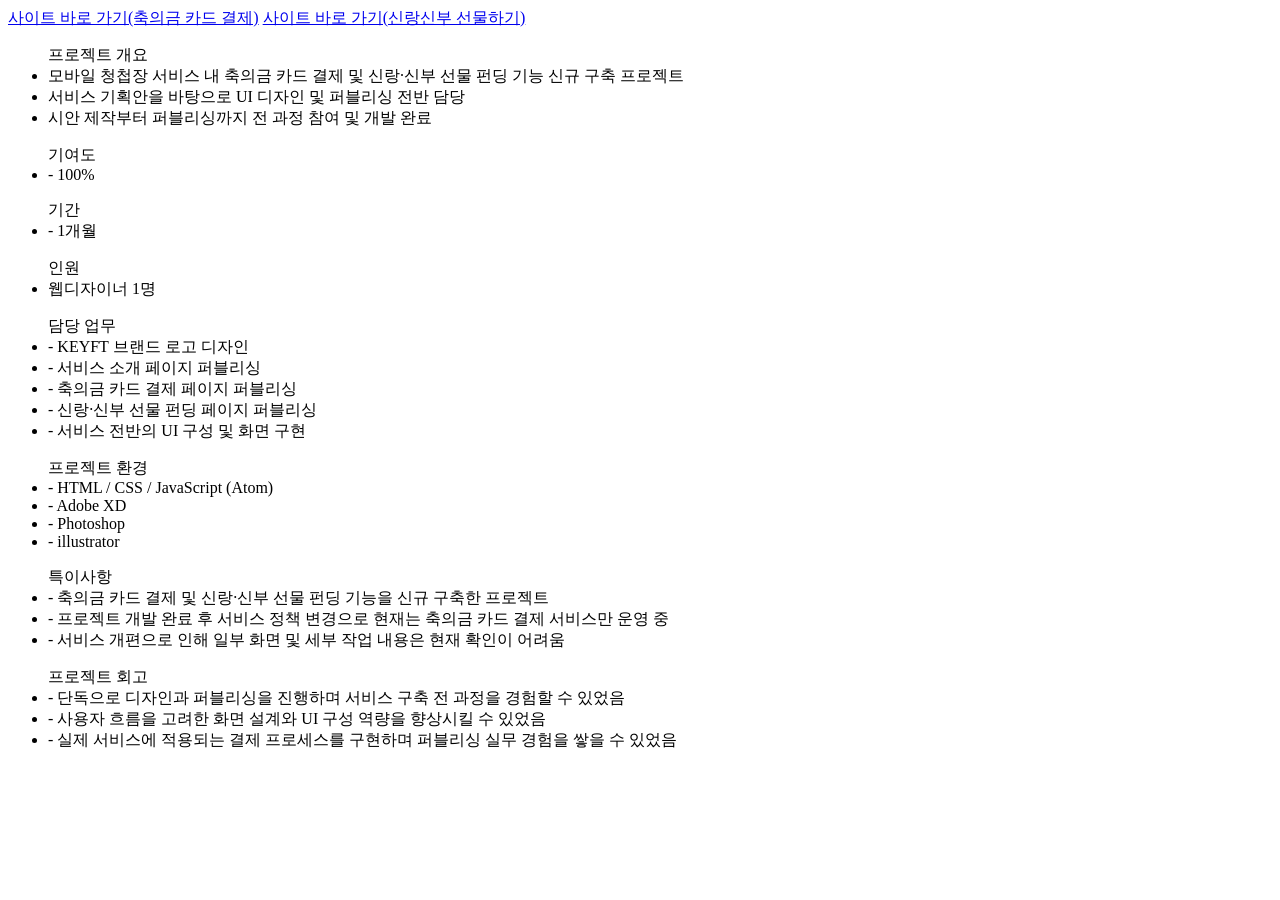
==== keyft.html @ 20c3cbdf "new" ====
<!DOCTYPE html>
<html lang="en">
<head>
    <meta charset="UTF-8">
    <meta name="viewport" content="width=device-width, initial-scale=1.0">
    <title>Document</title>
</head>
<body>
    <!-- <h1>프로젝트 개요</h1> -->
    <div>
        <a href="https://keyft.co.kr/pagelist?dir=heart&shop=61229763&idx=testjungeum00&tar=6" target="_blank" class="feelframe">사이트 바로 가기(축의금 카드 결제)</a>
        <a href="https://keyft.co.kr/pagelist?dir=info&view=info_01" target="_blank" class="feelframe">사이트 바로 가기(신랑신부 선물하기)</a>
    </div>
    <div class="info">
        <ul>프로젝트 개요
            <li>모바일 청첩장 서비스 내 축의금 카드 결제 및 신랑·신부 선물 펀딩 기능 신규 구축 프로젝트</li>
            <li>서비스 기획안을 바탕으로 UI 디자인 및 퍼블리싱 전반 담당</li>
            <li>시안 제작부터 퍼블리싱까지 전 과정 참여 및 개발 완료</li>
        </ul>
    <ul>기여도
        <li>- 100%</li>
    </ul>

    <ul>기간
        <li>- 1개월</li>
    </ul>

    <ul>인원
        <li>웹디자이너 1명</li>
    </ul>

    <ul>담당 업무
        <li>- KEYFT 브랜드 로고 디자인 </li>
        <li>- 서비스 소개 페이지 퍼블리싱 </li>
        <li>- 축의금 카드 결제 페이지 퍼블리싱</li>
        <li>- 신랑·신부 선물 펀딩 페이지 퍼블리싱</li>
        <li>- 서비스 전반의 UI 구성 및 화면 구현</li>
    </ul>

    <ul>프로젝트 환경
        <li>- HTML / CSS / JavaScript (Atom)</li>
        <li>- Adobe XD</li>
        <li>- Photoshop</li>
        <li>- illustrator</li>
    </ul>

    <ul>특이사항
        <li>- 축의금 카드 결제 및 신랑·신부 선물 펀딩 기능을 신규 구축한 프로젝트</li>
        <li>- 프로젝트 개발 완료 후 서비스 정책 변경으로 현재는 축의금 카드 결제 서비스만 운영 중</li>
        <li>- 서비스 개편으로 인해 일부 화면 및 세부 작업 내용은 현재 확인이 어려움</li>
    </ul>

    <ul>프로젝트 회고
        <li>- 단독으로 디자인과 퍼블리싱을 진행하며 서비스 구축 전 과정을 경험할 수 있었음</li>
        <li>- 사용자 흐름을 고려한 화면 설계와 UI 구성 역량을 향상시킬 수 있었음</li>
        <li>- 실제 서비스에 적용되는 결제 프로세스를 구현하며 퍼블리싱 실무 경험을 쌓을 수 있었음</li>
    </ul>

    </div>


</body>
</html>
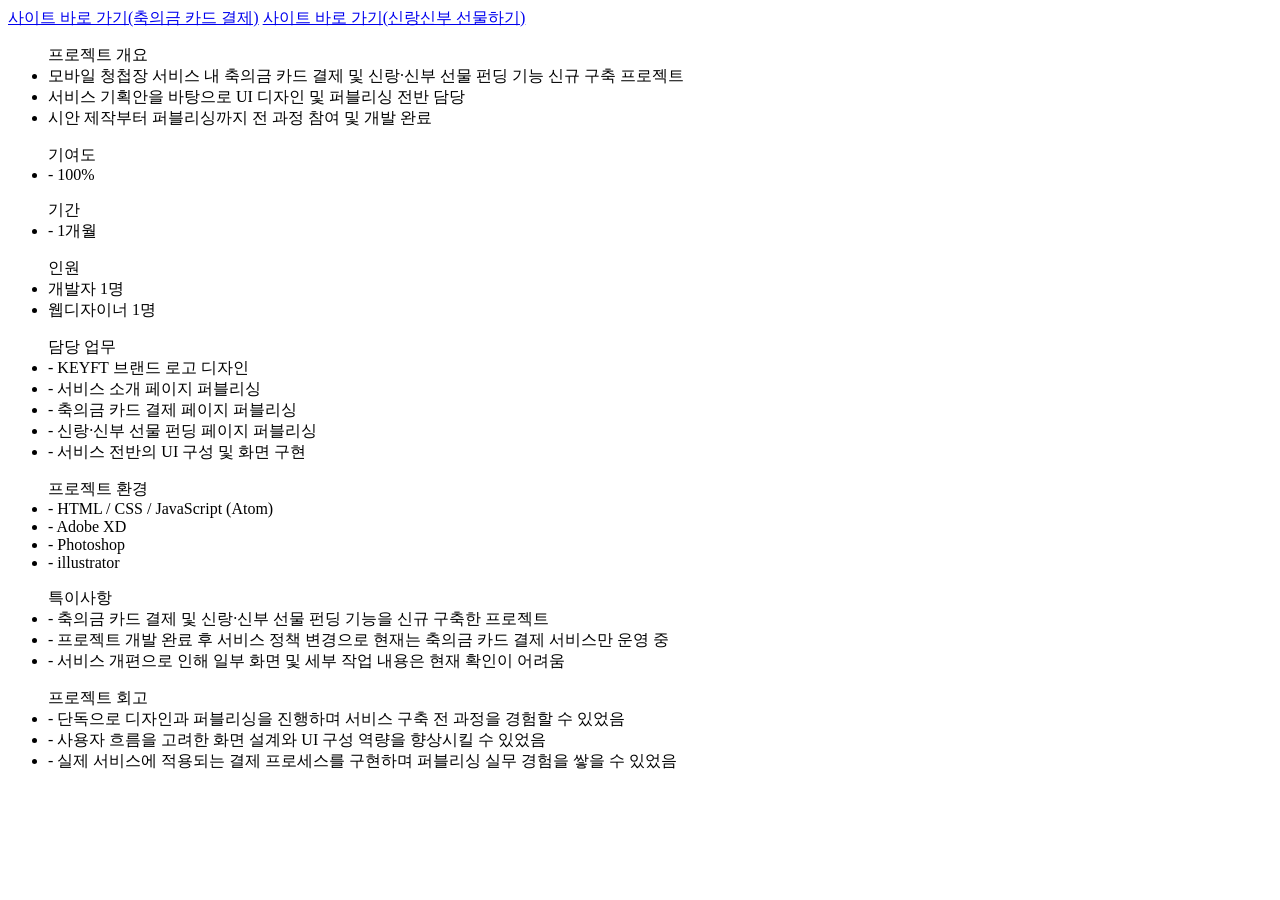
==== commit 5c7496db: "new" ====
--- a/keyft.html
+++ b/keyft.html
@@ -26,6 +26,7 @@
     </ul>
 
     <ul>인원
+        <li>개발자 1명</li>
         <li>웹디자이너 1명</li>
     </ul>
 
